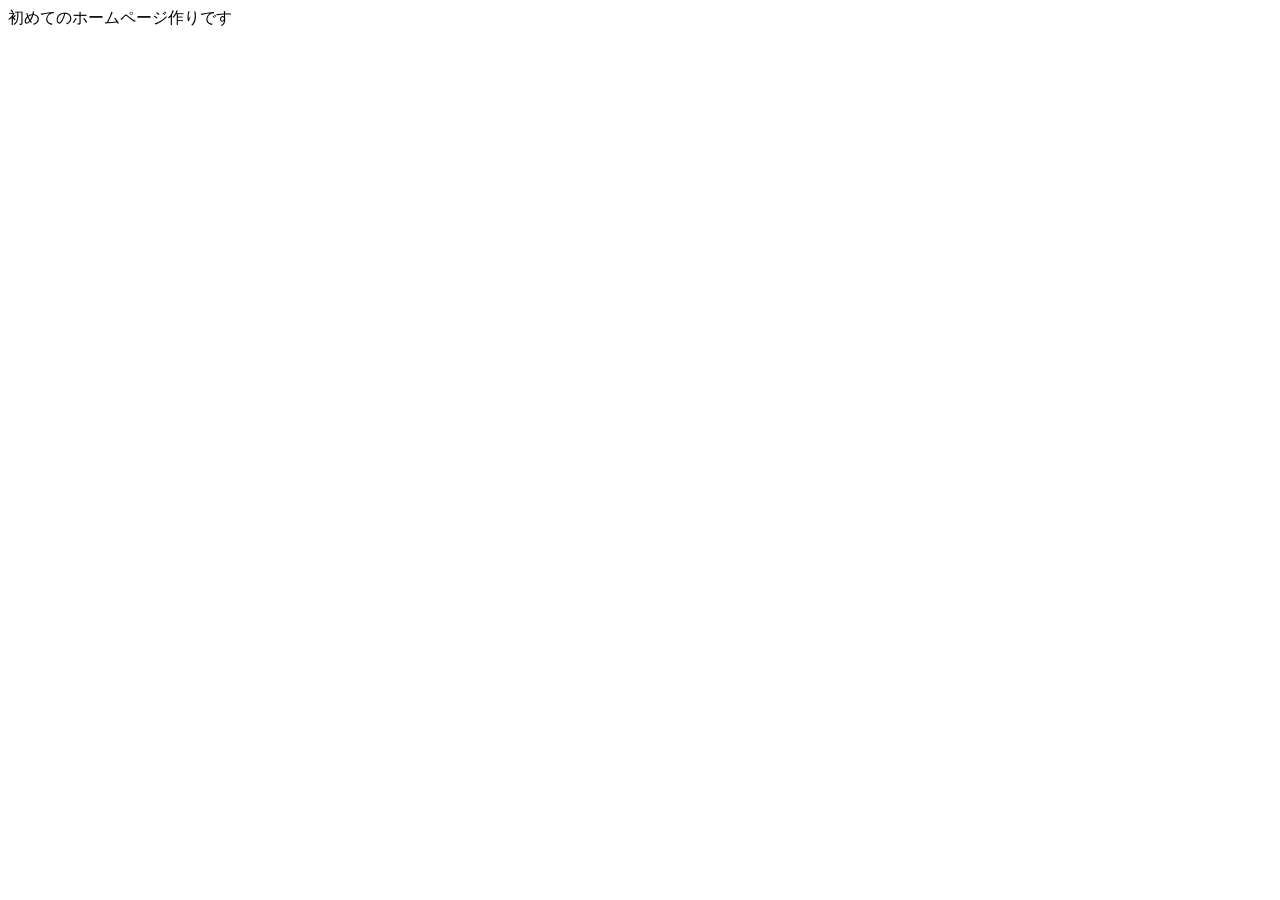
==== index.html @ 0f7bd976 "５月20日のHTLMの状態" ====
<!DOCTYPE html>
<html lang="en">
<head>
    <meta charset="UTF-8">
    <meta name="viewport" content="width=device-width, initial-scale=1.0">
    <title>初のwebサイト作成</title>
</head>
<body>
  初めてのホームページ作りです  
</body>
</html>
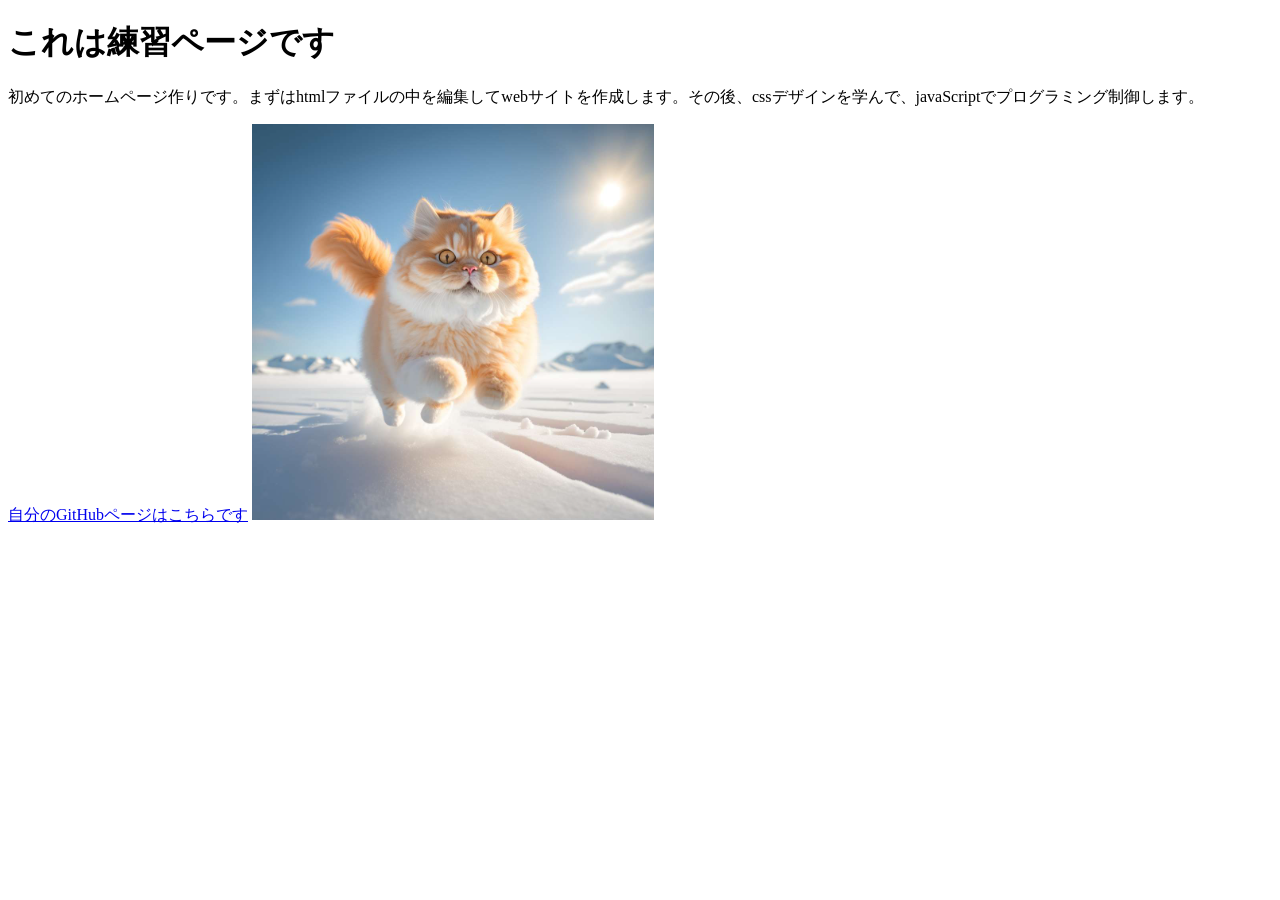
==== commit 3fb91ded: "htmlのパーツを入れてみた時の変化猫の画像を用意した" ====
--- a/index.html
+++ b/index.html
@@ -1,11 +1,18 @@
 <!DOCTYPE html>
 <html lang="en">
 <head>
+  <!-- webサイトの裏設定を記入する場所 -->
     <meta charset="UTF-8">
     <meta name="viewport" content="width=device-width, initial-scale=1.0">
     <title>初のwebサイト作成</title>
 </head>
 <body>
-  初めてのホームページ作りです  
-</body>
+  <!-- 実際にユーザーの目に触れる部分 -->
+   <h1>これは練習ページです</h1>
+   <p>初めてのホームページ作りです。まずはhtmlファイルの中を編集してwebサイトを作成します。その後、cssデザインを学んで、javaScriptでプログラミング制御します。 </p>
+   <!-- aタグはhrefという属性値でジャンプ先を示す -->
+   <a href="https://github.com/yourusername" target="_blank">自分のGitHubページはこちらです</a>
+<!-- src属性で画像ファイルで指名、alt属性で補足説明を記入 -->
+   <img src="cat.png" alt="猫の画像">
+  </body>
 </html>
